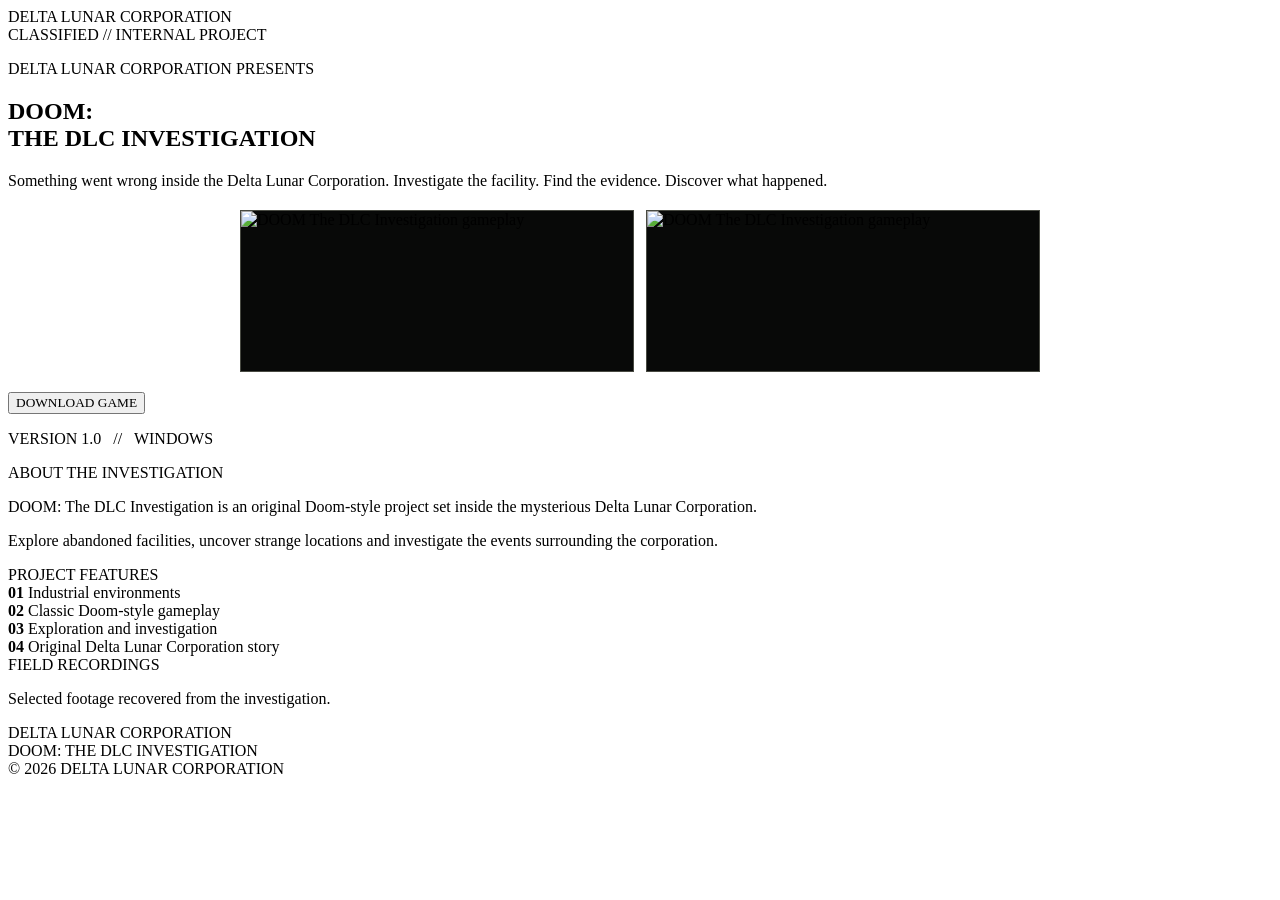
==== index.html @ 37754415 "Add files via upload" ====
<!DOCTYPE html>
<html lang="en">

<head>
    <meta charset="UTF-8">
    <meta name="viewport" content="width=device-width, initial-scale=1.0">

    <title>DOOM: The DLC Investigation</title>

    <link rel="stylesheet" href="style.css">

    <style>
        /* DOWNLOAD SCREEN */

        #download-screen {
            display: none;
        }

        .download-page {
            max-width: 850px;
            margin: auto;
            padding: 90px 20px;
            text-align: center;
        }

        .download-message {
            color: #999b91;
            font-size: 16px;
            line-height: 1.7;
            margin-bottom: 35px;
        }

        .warning {
            max-width: 650px;
            margin: 0 auto 35px;
            padding: 25px;
            background: #171914;
            border: 1px solid #55574e;
            text-align: left;
            box-shadow: 0 10px 30px rgba(0,0,0,0.4);
        }

        .warning-title {
            font-size: 18px;
            font-weight: bold;
            letter-spacing: 3px;
            color: #c5c5b8;
            margin-bottom: 15px;
        }

        .warning p {
            color: #898b82;
            font-size: 14px;
            line-height: 1.7;
        }

        .back-button {
            display: block;
            margin-top: 30px;
            color: #70736a;
            text-decoration: none;
            font-size: 11px;
            letter-spacing: 2px;
            background: none;
            border: none;
            cursor: pointer;
            width: 100%;
        }

        .back-button:hover {
            color: #bfc0b5;
        }

        .download-button {
            font-family: inherit;
            cursor: pointer;
        }
    </style>

</head>


<body>


<!-- =========================
     MAIN WEBSITE
========================= -->

<div id="main-site">


<header class="header">

    <div class="company">
        DELTA LUNAR CORPORATION
    </div>

    <div class="classified">
        CLASSIFIED // INTERNAL PROJECT
    </div>

</header>


<main>

<section class="hero">

    <p class="small-title">
        DELTA LUNAR CORPORATION PRESENTS
    </p>


    <h1>
        DOOM:
        <br>
        <span>THE DLC INVESTIGATION</span>
    </h1>


    <p class="description">
        Something went wrong inside the Delta Lunar Corporation.
        Investigate the facility. Find the evidence.
        Discover what happened.
    </p>


    <!-- SCREENSHOTS -->

    <div class="screenshots">

        <div class="screenshot">

            <img
                src="images/sneak1.png"
                alt="DOOM The DLC Investigation gameplay">

        </div>


        <div class="screenshot">

            <img
                src="images/sneak2.png"
                alt="DOOM The DLC Investigation gameplay">

        </div>

    </div>


    <!-- DOWNLOAD BUTTON -->

    <div class="download-area">

        <button
            class="download-button"
            onclick="showDownloadPage()">

            DOWNLOAD GAME

        </button>


        <p class="version">
            VERSION 1.0
            &nbsp; // &nbsp;
            WINDOWS
        </p>

    </div>

</section>


<!-- ABOUT -->

<section class="panel">

    <div class="panel-title">
        ABOUT THE INVESTIGATION
    </div>


    <p>
        DOOM: The DLC Investigation is an original
        Doom-style project set inside the mysterious
        Delta Lunar Corporation.
    </p>


    <p>
        Explore abandoned facilities, uncover strange
        locations and investigate the events surrounding
        the corporation.
    </p>

</section>


<!-- FEATURES -->

<section class="panel">

    <div class="panel-title">
        PROJECT FEATURES
    </div>


    <div class="features">

        <div class="feature">
            <strong>01</strong>
            <span>Industrial environments</span>
        </div>


        <div class="feature">
            <strong>02</strong>
            <span>Classic Doom-style gameplay</span>
        </div>


        <div class="feature">
            <strong>03</strong>
            <span>Exploration and investigation</span>
        </div>


        <div class="feature">
            <strong>04</strong>
            <span>Original Delta Lunar Corporation story</span>
        </div>

    </div>

</section>


<!-- FIELD RECORDINGS -->

<section class="panel">

    <div class="panel-title">
        FIELD RECORDINGS
    </div>


    <p>
        Selected footage recovered from the investigation.
    </p>

</section>

</main>


<footer>

    <div>
        DELTA LUNAR CORPORATION
    </div>


    <div class="footer-small">
        DOOM: THE DLC INVESTIGATION
    </div>


    <div class="footer-small">
        © 2026 DELTA LUNAR CORPORATION
    </div>

</footer>

</div>



<!-- =========================
     DOWNLOAD / THANK YOU PAGE
========================= -->

<div id="download-screen">


<header class="header">

    <div class="company">
        DELTA LUNAR CORPORATION
    </div>

    <div class="classified">
        DOWNLOAD TERMINAL
    </div>

</header>


<main>

<section class="download-page">

    <p class="small-title">
        DELTA LUNAR CORPORATION
    </p>


    <h1>
        THANK YOU
        <br>
        <span>FOR DOWNLOADING</span>
    </h1>


    <p class="download-message">

        Thank you for downloading
        <strong>DOOM: The DLC Investigation</strong>.

    </p>


    <!-- BETA WARNING -->

    <div class="warning">

        <div class="warning-title">
            BETA VERSION
        </div>


        <p>
            This game is currently in beta.
        </p>


        <p>
            You may encounter bugs, unfinished areas,
            missing features, or other problems while
            playing.
        </p>


        <p>
            Thank you for testing the project.
        </p>

    </div>


    <!-- ACTUAL GAME DOWNLOAD -->

    <a
        class="download-button"
        href="game.zip"
        download>

        DOWNLOAD GAME

    </a>


    <p class="version">
        DOOM: THE DLC INVESTIGATION
        &nbsp; // &nbsp;
        BETA 1.0
    </p>


    <button
        class="back-button"
        onclick="showMainPage()">

        ← BACK TO WEBSITE

    </button>

</section>

</main>


<footer>

    <div>
        DELTA LUNAR CORPORATION
    </div>


    <div class="footer-small">
        DOOM: THE DLC INVESTIGATION
    </div>

</footer>


</div>



<!-- =========================
     PAGE SWITCHING
========================= -->

<script>

function showDownloadPage() {

    document.getElementById("main-site").style.display = "none";

    document.getElementById("download-screen").style.display = "block";

    window.scrollTo(0, 0);

}


function showMainPage() {

    document.getElementById("download-screen").style.display = "none";

    document.getElementById("main-site").style.display = "block";

    window.scrollTo(0, 0);

}

</script>


</body>

</html>
---- style.css ----
.screenshots {
    display: grid;
    grid-template-columns: 1fr 1fr;
    gap: 12px;

    max-width: 800px;
    margin: 20px auto;
}

.screenshot {
    height: 160px;
    overflow: hidden;

    background: #080908;
    border: 1px solid #484a42;
}

.screenshot img {
    width: 100%;
    height: 100%;

    object-fit: cover;
    object-position: center;

    display: block;
}
/* =========================================
   DOWNLOAD PAGE
========================================= */

.download-page {

    max-width: 850px;

    margin: auto;

    padding: 90px 20px;

    text-align: center;
}

.download-page h1 {

    margin-bottom: 30px;
}

.download-message {

    color: #999b91;

    font-size: 16px;

    line-height: 1.7;

    margin-bottom: 35px;
}


/* BETA WARNING */

.warning {

    max-width: 650px;

    margin: 0 auto 35px;

    padding: 25px;

    background: #171914;

    border: 1px solid #55574e;

    text-align: left;

    box-shadow:
        0 10px 30px rgba(0,0,0,0.4);
}

.warning-title {

    font-size: 18px;

    font-weight: bold;

    letter-spacing: 3px;

    color: #c5c5b8;

    margin-bottom: 15px;

}

.warning p {

    color: #898b82;

    font-size: 14px;

    line-height: 1.7;

}

.back-button {

    display: block;

    margin-top: 30px;

    color: #70736a;

    text-decoration: none;

    font-size: 11px;

    letter-spacing: 2px;
}

.back-button:hover {

    color: #bfc0b5;
}
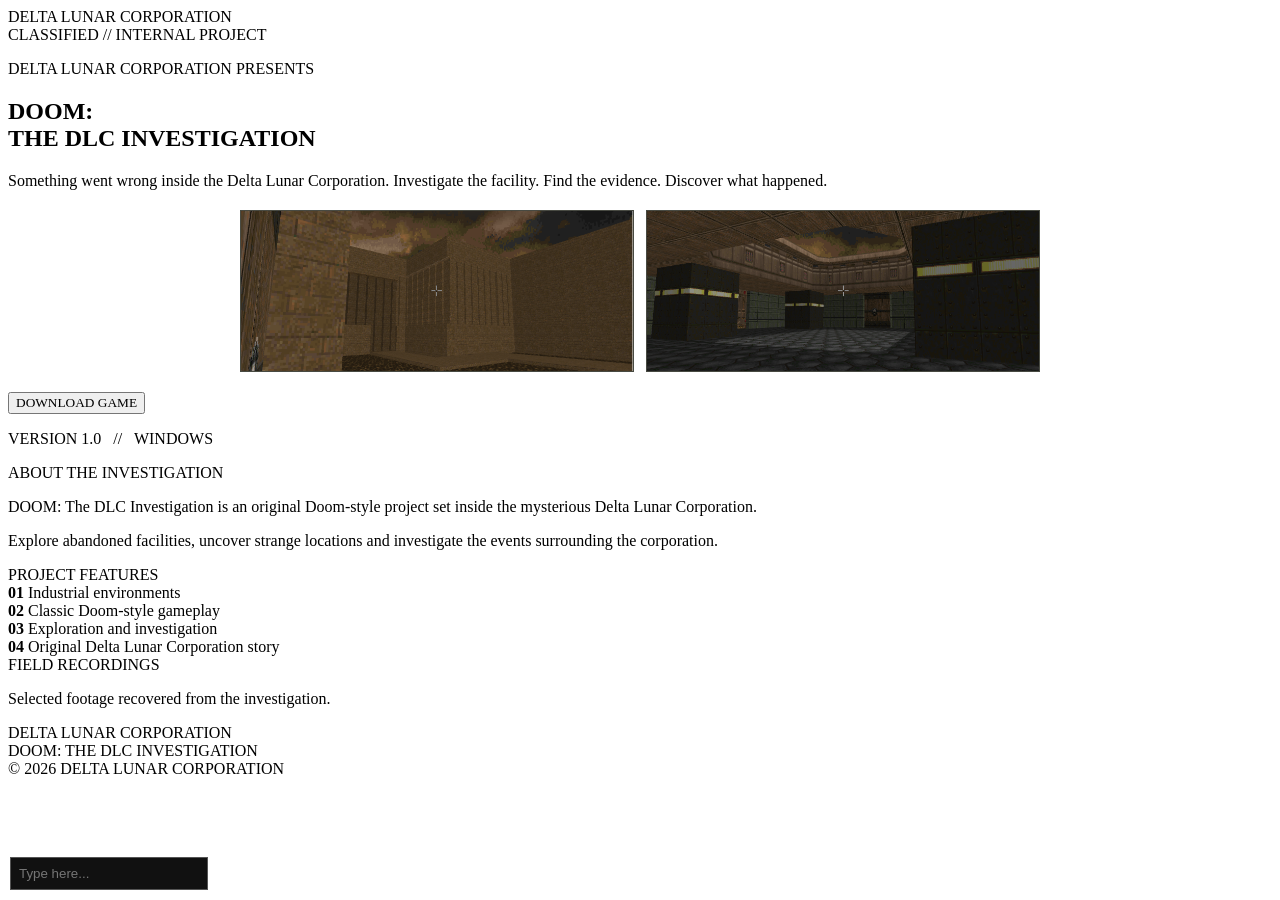
==== commit c4d866a1: "Add files via upload" ====
--- a/index.html
+++ b/index.html
@@ -75,13 +75,31 @@
             font-family: inherit;
             cursor: pointer;
         }
+
+        /* SECRET INPUT */
+
+        #deepInput {
+            position: fixed;
+            bottom: 10px;
+            left: 10px;
+
+            width: 180px;
+            height: 25px;
+
+            background: #111;
+            border: 1px solid #555;
+
+            color: white;
+
+            outline: none;
+            padding: 3px 8px;
+
+            z-index: 9999;
+        }
     </style>
-
 </head>
 
-
 <body>
-
 
 <!-- =========================
      MAIN WEBSITE
@@ -89,193 +107,167 @@
 
 <div id="main-site">
 
-
-<header class="header">
-
-    <div class="company">
-        DELTA LUNAR CORPORATION
-    </div>
-
-    <div class="classified">
-        CLASSIFIED // INTERNAL PROJECT
-    </div>
-
-</header>
-
-
-<main>
-
-<section class="hero">
-
-    <p class="small-title">
-        DELTA LUNAR CORPORATION PRESENTS
-    </p>
-
-
-    <h1>
-        DOOM:
-        <br>
-        <span>THE DLC INVESTIGATION</span>
-    </h1>
-
-
-    <p class="description">
-        Something went wrong inside the Delta Lunar Corporation.
-        Investigate the facility. Find the evidence.
-        Discover what happened.
-    </p>
-
-
-    <!-- SCREENSHOTS -->
-
-    <div class="screenshots">
-
-        <div class="screenshot">
-
-            <img
-                src="images/sneak1.png"
-                alt="DOOM The DLC Investigation gameplay">
-
-        </div>
-
-
-        <div class="screenshot">
-
-            <img
-                src="images/sneak2.png"
-                alt="DOOM The DLC Investigation gameplay">
-
-        </div>
-
-    </div>
-
-
-    <!-- DOWNLOAD BUTTON -->
-
-    <div class="download-area">
-
-        <button
-            class="download-button"
-            onclick="showDownloadPage()">
-
-            DOWNLOAD GAME
-
-        </button>
-
-
-        <p class="version">
-            VERSION 1.0
-            &nbsp; // &nbsp;
-            WINDOWS
-        </p>
-
-    </div>
-
-</section>
-
-
-<!-- ABOUT -->
-
-<section class="panel">
-
-    <div class="panel-title">
-        ABOUT THE INVESTIGATION
-    </div>
-
-
-    <p>
-        DOOM: The DLC Investigation is an original
-        Doom-style project set inside the mysterious
-        Delta Lunar Corporation.
-    </p>
-
-
-    <p>
-        Explore abandoned facilities, uncover strange
-        locations and investigate the events surrounding
-        the corporation.
-    </p>
-
-</section>
-
-
-<!-- FEATURES -->
-
-<section class="panel">
-
-    <div class="panel-title">
-        PROJECT FEATURES
-    </div>
-
-
-    <div class="features">
-
-        <div class="feature">
-            <strong>01</strong>
-            <span>Industrial environments</span>
-        </div>
-
-
-        <div class="feature">
-            <strong>02</strong>
-            <span>Classic Doom-style gameplay</span>
-        </div>
-
-
-        <div class="feature">
-            <strong>03</strong>
-            <span>Exploration and investigation</span>
-        </div>
-
-
-        <div class="feature">
-            <strong>04</strong>
-            <span>Original Delta Lunar Corporation story</span>
-        </div>
-
-    </div>
-
-</section>
-
-
-<!-- FIELD RECORDINGS -->
-
-<section class="panel">
-
-    <div class="panel-title">
-        FIELD RECORDINGS
-    </div>
-
-
-    <p>
-        Selected footage recovered from the investigation.
-    </p>
-
-</section>
-
-</main>
-
-
-<footer>
-
-    <div>
-        DELTA LUNAR CORPORATION
-    </div>
-
-
-    <div class="footer-small">
-        DOOM: THE DLC INVESTIGATION
-    </div>
-
-
-    <div class="footer-small">
-        © 2026 DELTA LUNAR CORPORATION
-    </div>
-
-</footer>
+    <header class="header">
+
+        <div class="company">
+            DELTA LUNAR CORPORATION
+        </div>
+
+        <div class="classified">
+            CLASSIFIED // INTERNAL PROJECT
+        </div>
+
+    </header>
+
+    <main>
+
+        <section class="hero">
+
+            <p class="small-title">
+                DELTA LUNAR CORPORATION PRESENTS
+            </p>
+
+            <h1>
+                DOOM:
+                <br>
+                <span>THE DLC INVESTIGATION</span>
+            </h1>
+
+            <p class="description">
+                Something went wrong inside the Delta Lunar Corporation.
+                Investigate the facility. Find the evidence.
+                Discover what happened.
+            </p>
+
+            <!-- SCREENSHOTS -->
+
+            <div class="screenshots">
+
+                <div class="screenshot">
+                    <img
+                        src="images/sneak1.png"
+                        alt="DOOM The DLC Investigation gameplay">
+                </div>
+
+                <div class="screenshot">
+                    <img
+                        src="images/sneak2.png"
+                        alt="DOOM The DLC Investigation gameplay">
+                </div>
+
+            </div>
+
+            <!-- DOWNLOAD BUTTON -->
+
+            <div class="download-area">
+
+                <button
+                    class="download-button"
+                    onclick="showDownloadPage()">
+
+                    DOWNLOAD GAME
+
+                </button>
+
+                <p class="version">
+                    VERSION 1.0
+                    &nbsp; // &nbsp;
+                    WINDOWS
+                </p>
+
+            </div>
+
+        </section>
+
+        <!-- ABOUT -->
+
+        <section class="panel">
+
+            <div class="panel-title">
+                ABOUT THE INVESTIGATION
+            </div>
+
+            <p>
+                DOOM: The DLC Investigation is an original
+                Doom-style project set inside the mysterious
+                Delta Lunar Corporation.
+            </p>
+
+            <p>
+                Explore abandoned facilities, uncover strange
+                locations and investigate the events surrounding
+                the corporation.
+            </p>
+
+        </section>
+
+        <!-- FEATURES -->
+
+        <section class="panel">
+
+            <div class="panel-title">
+                PROJECT FEATURES
+            </div>
+
+            <div class="features">
+
+                <div class="feature">
+                    <strong>01</strong>
+                    <span>Industrial environments</span>
+                </div>
+
+                <div class="feature">
+                    <strong>02</strong>
+                    <span>Classic Doom-style gameplay</span>
+                </div>
+
+                <div class="feature">
+                    <strong>03</strong>
+                    <span>Exploration and investigation</span>
+                </div>
+
+                <div class="feature">
+                    <strong>04</strong>
+                    <span>Original Delta Lunar Corporation story</span>
+                </div>
+
+            </div>
+
+        </section>
+
+        <!-- FIELD RECORDINGS -->
+
+        <section class="panel">
+
+            <div class="panel-title">
+                FIELD RECORDINGS
+            </div>
+
+            <p>
+                Selected footage recovered from the investigation.
+            </p>
+
+        </section>
+
+    </main>
+
+    <footer>
+
+        <div>
+            DELTA LUNAR CORPORATION
+        </div>
+
+        <div class="footer-small">
+            DOOM: THE DLC INVESTIGATION
+        </div>
+
+        <div class="footer-small">
+            © 2026 DELTA LUNAR CORPORATION
+        </div>
+
+    </footer>
 
 </div>
-
 
 
 <!-- =========================
@@ -284,120 +276,115 @@
 
 <div id="download-screen">
 
-
-<header class="header">
-
-    <div class="company">
-        DELTA LUNAR CORPORATION
-    </div>
-
-    <div class="classified">
-        DOWNLOAD TERMINAL
-    </div>
-
-</header>
-
-
-<main>
-
-<section class="download-page">
-
-    <p class="small-title">
-        DELTA LUNAR CORPORATION
-    </p>
-
-
-    <h1>
-        THANK YOU
-        <br>
-        <span>FOR DOWNLOADING</span>
-    </h1>
-
-
-    <p class="download-message">
-
-        Thank you for downloading
-        <strong>DOOM: The DLC Investigation</strong>.
-
-    </p>
-
-
-    <!-- BETA WARNING -->
-
-    <div class="warning">
-
-        <div class="warning-title">
-            BETA VERSION
-        </div>
-
-
-        <p>
-            This game is currently in beta.
-        </p>
-
-
-        <p>
-            You may encounter bugs, unfinished areas,
-            missing features, or other problems while
-            playing.
-        </p>
-
-
-        <p>
-            Thank you for testing the project.
-        </p>
-
-    </div>
-
-
-    <!-- ACTUAL GAME DOWNLOAD -->
-
-    <a
-        class="download-button"
-        href="game.zip"
-        download>
-
-        DOWNLOAD GAME
-
-    </a>
-
-
-    <p class="version">
-        DOOM: THE DLC INVESTIGATION
-        &nbsp; // &nbsp;
-        BETA 1.0
-    </p>
-
-
-    <button
-        class="back-button"
-        onclick="showMainPage()">
-
-        ← BACK TO WEBSITE
-
-    </button>
-
-</section>
-
-</main>
-
-
-<footer>
-
-    <div>
-        DELTA LUNAR CORPORATION
-    </div>
-
-
-    <div class="footer-small">
-        DOOM: THE DLC INVESTIGATION
-    </div>
-
-</footer>
-
+    <header class="header">
+
+        <div class="company">
+            DELTA LUNAR CORPORATION
+        </div>
+
+        <div class="classified">
+            DOWNLOAD TERMINAL
+        </div>
+
+    </header>
+
+    <main>
+
+        <section class="download-page">
+
+            <p class="small-title">
+                DELTA LUNAR CORPORATION
+            </p>
+
+            <h1>
+                THANK YOU
+                <br>
+                <span>FOR DOWNLOADING</span>
+            </h1>
+
+            <p class="download-message">
+                Thank you for downloading
+                <strong>DOOM: The DLC Investigation</strong>.
+            </p>
+
+            <!-- BETA WARNING -->
+
+            <div class="warning">
+
+                <div class="warning-title">
+                    BETA VERSION
+                </div>
+
+                <p>
+                    This game is currently in beta.
+                </p>
+
+                <p>
+                    You may encounter bugs, unfinished areas,
+                    missing features, or other problems while
+                    playing.
+                </p>
+
+                <p>
+                    Thank you for testing the project.
+                </p>
+
+            </div>
+
+            <!-- ACTUAL GAME DOWNLOAD -->
+
+            <a
+                class="download-button"
+                href="game.zip"
+                download>
+
+                DOWNLOAD GAME
+
+            </a>
+
+            <p class="version">
+                DOOM: THE DLC INVESTIGATION
+                &nbsp; // &nbsp;
+                BETA 1.0
+            </p>
+
+            <button
+                class="back-button"
+                onclick="showMainPage()">
+
+                ← BACK TO WEBSITE
+
+            </button>
+
+        </section>
+
+    </main>
+
+    <footer>
+
+        <div>
+            DELTA LUNAR CORPORATION
+        </div>
+
+        <div class="footer-small">
+            DOOM: THE DLC INVESTIGATION
+        </div>
+
+    </footer>
 
 </div>
 
+
+<!-- =========================
+     SECRET INPUT
+========================= -->
+
+<input
+    type="text"
+    id="deepInput"
+    placeholder="Type here..."
+    autocomplete="off"
+>
 
 
 <!-- =========================
@@ -413,7 +400,6 @@
     document.getElementById("download-screen").style.display = "block";
 
     window.scrollTo(0, 0);
-
 }
 
 
@@ -424,12 +410,28 @@
     document.getElementById("main-site").style.display = "block";
 
     window.scrollTo(0, 0);
-
 }
 
+
+const deepInput = document.getElementById("deepInput");
+
+deepInput.addEventListener("keydown", function(event) {
+
+    if (event.key === "Enter") {
+
+        const secret = deepInput.value.trim().toUpperCase();
+
+        if (secret === "MAYBE THIS WEB GOES SOMEWHERE DEEP") {
+
+            window.location.href = "jumpscare.html";
+
+        }
+
+    }
+
+});
+
 </script>
 
-
 </body>
-
 </html>
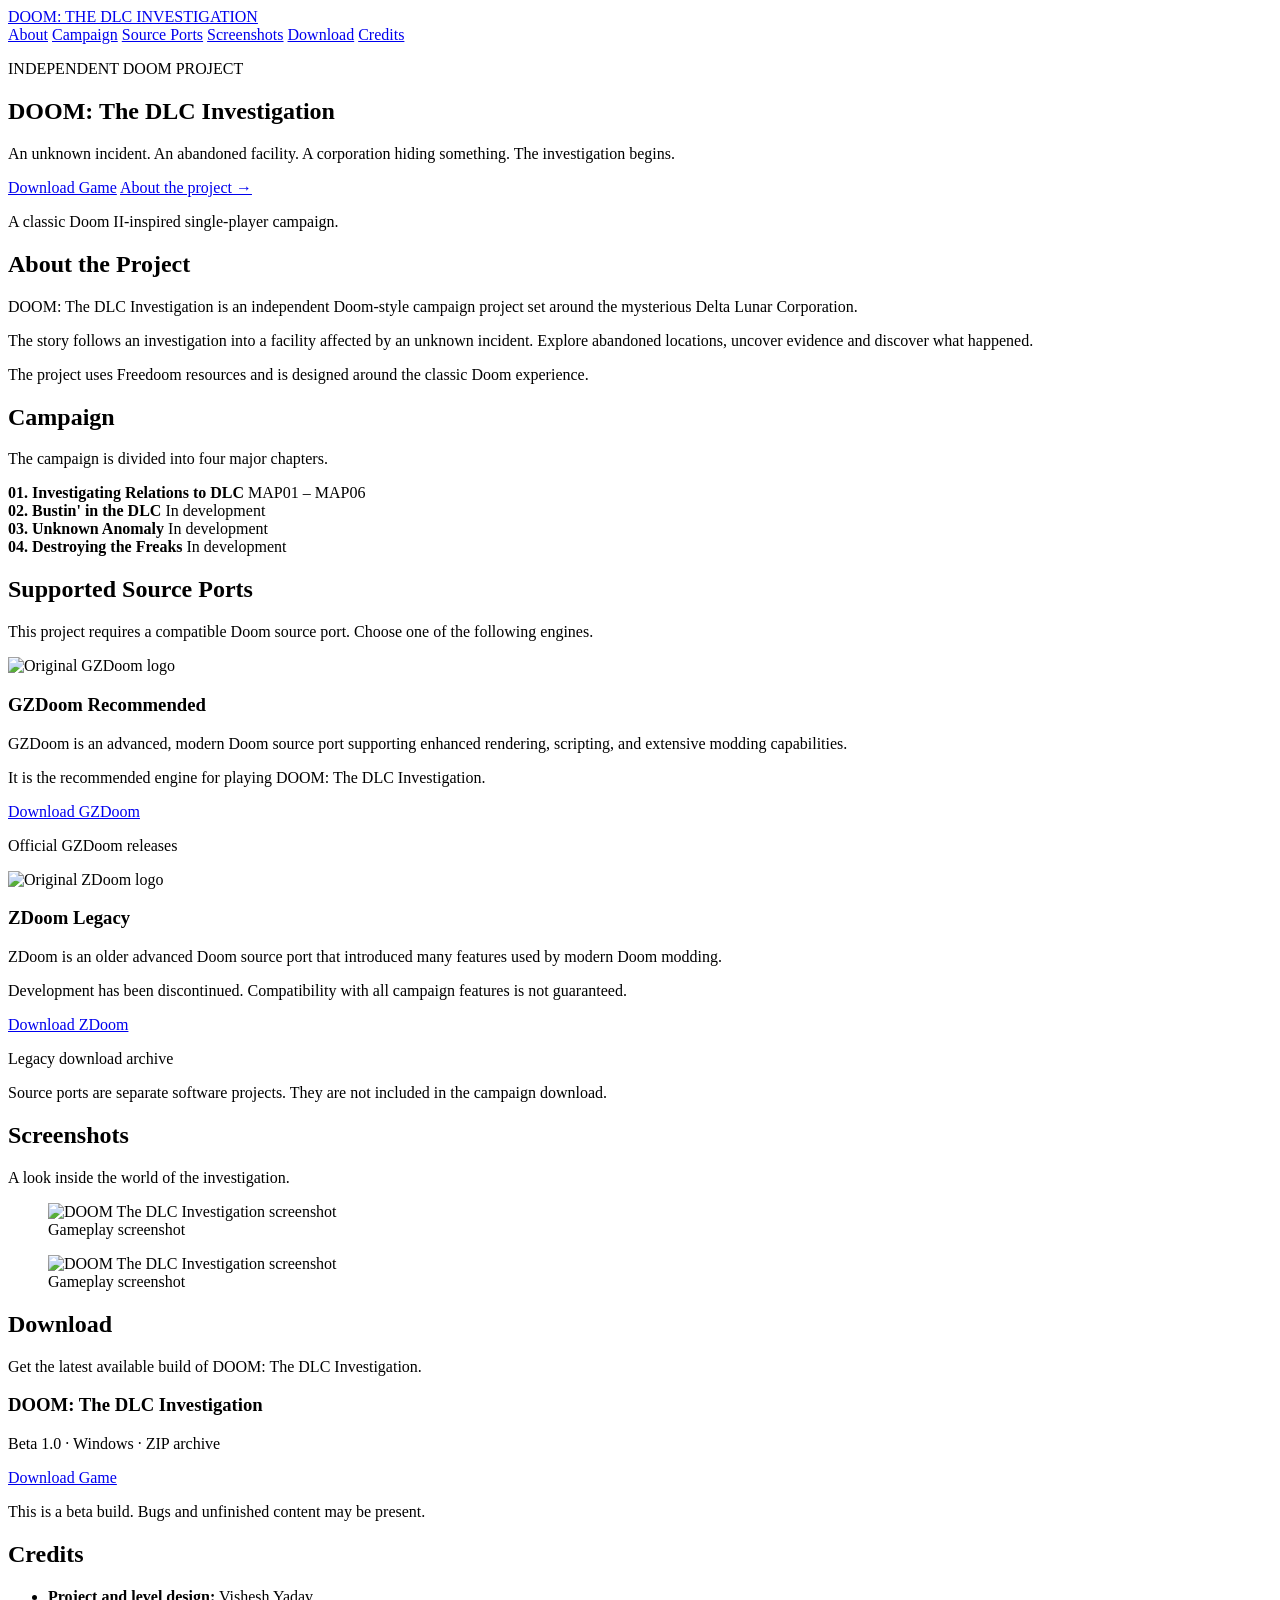
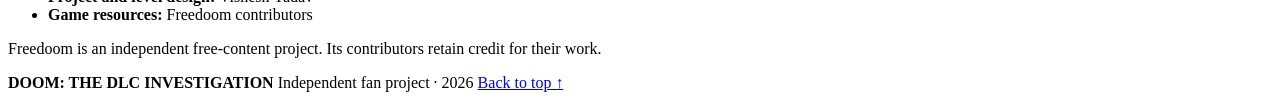
==== commit c94203d0: "Update index.html" ====
--- a/index.html
+++ b/index.html
@@ -1,437 +1,339 @@
+
 <!DOCTYPE html>
 <html lang="en">
-
 <head>
     <meta charset="UTF-8">
     <meta name="viewport" content="width=device-width, initial-scale=1.0">
 
     <title>DOOM: The DLC Investigation</title>
 
+    <meta name="description"
+          content="DOOM: The DLC Investigation - An independent Doom II campaign project.">
+
     <link rel="stylesheet" href="style.css">
-
-    <style>
-        /* DOWNLOAD SCREEN */
-
-        #download-screen {
-            display: none;
-        }
-
-        .download-page {
-            max-width: 850px;
-            margin: auto;
-            padding: 90px 20px;
-            text-align: center;
-        }
-
-        .download-message {
-            color: #999b91;
-            font-size: 16px;
-            line-height: 1.7;
-            margin-bottom: 35px;
-        }
-
-        .warning {
-            max-width: 650px;
-            margin: 0 auto 35px;
-            padding: 25px;
-            background: #171914;
-            border: 1px solid #55574e;
-            text-align: left;
-            box-shadow: 0 10px 30px rgba(0,0,0,0.4);
-        }
-
-        .warning-title {
-            font-size: 18px;
-            font-weight: bold;
-            letter-spacing: 3px;
-            color: #c5c5b8;
-            margin-bottom: 15px;
-        }
-
-        .warning p {
-            color: #898b82;
-            font-size: 14px;
-            line-height: 1.7;
-        }
-
-        .back-button {
-            display: block;
-            margin-top: 30px;
-            color: #70736a;
-            text-decoration: none;
-            font-size: 11px;
-            letter-spacing: 2px;
-            background: none;
-            border: none;
-            cursor: pointer;
-            width: 100%;
-        }
-
-        .back-button:hover {
-            color: #bfc0b5;
-        }
-
-        .download-button {
-            font-family: inherit;
-            cursor: pointer;
-        }
-
-        /* SECRET INPUT */
-
-        #deepInput {
-            position: fixed;
-            bottom: 10px;
-            left: 10px;
-
-            width: 180px;
-            height: 25px;
-
-            background: #111;
-            border: 1px solid #555;
-
-            color: white;
-
-            outline: none;
-            padding: 3px 8px;
-
-            z-index: 9999;
-        }
-    </style>
 </head>
 
 <body>
 
-<!-- =========================
-     MAIN WEBSITE
-========================= -->
-
-<div id="main-site">
-
-    <header class="header">
-
-        <div class="company">
-            DELTA LUNAR CORPORATION
+<header class="header">
+    <div class="container navigation">
+        <a href="#" class="brand">DOOM: THE DLC INVESTIGATION</a>
+
+        <nav>
+            <a href="#about">About</a>
+            <a href="#campaign">Campaign</a>
+            <a href="#sourceports">Source Ports</a>
+            <a href="#screenshots">Screenshots</a>
+            <a href="#download">Download</a>
+            <a href="#credits">Credits</a>
+        </nav>
+    </div>
+</header>
+
+<main class="container">
+
+    <!-- INTRODUCTION -->
+
+    <section class="hero">
+        <p class="eyebrow">INDEPENDENT DOOM PROJECT</p>
+
+        <h1>DOOM: The DLC Investigation</h1>
+
+        <p class="hero-description">
+            An unknown incident. An abandoned facility.
+            A corporation hiding something.
+            The investigation begins.
+        </p>
+
+        <div class="hero-buttons">
+            <a href="#download" class="button">Download Game</a>
+            <a href="#about" class="text-link">About the project →</a>
         </div>
 
-        <div class="classified">
-            CLASSIFIED // INTERNAL PROJECT
+        <p class="small-text">
+            A classic Doom II-inspired single-player campaign.
+        </p>
+    </section>
+
+
+    <!-- ABOUT -->
+
+    <section id="about" class="section">
+
+        <h2>About the Project</h2>
+
+        <p>
+            DOOM: The DLC Investigation is an independent Doom-style
+            campaign project set around the mysterious Delta Lunar
+            Corporation.
+        </p>
+
+        <p>
+            The story follows an investigation into a facility affected
+            by an unknown incident. Explore abandoned locations,
+            uncover evidence and discover what happened.
+        </p>
+
+        <p>
+            The project uses Freedoom resources and is designed
+            around the classic Doom experience.
+        </p>
+
+    </section>
+
+
+    <!-- CAMPAIGN -->
+
+    <section id="campaign" class="section">
+
+        <h2>Campaign</h2>
+
+        <p>
+            The campaign is divided into four major chapters.
+        </p>
+
+        <div class="chapter-list">
+
+            <div class="chapter">
+                <strong>01. Investigating Relations to DLC</strong>
+                <span>MAP01 – MAP06</span>
+            </div>
+
+            <div class="chapter">
+                <strong>02. Bustin' in the DLC</strong>
+                <span> In development
+            </div>
+
+            <div class="chapter">
+                <strong>03. Unknown Anomaly</strong>
+                <span>In development
+            </div>
+
+            <div class="chapter">
+                <strong>04. Destroying the Freaks</strong>
+                <span>In development
+            </div>
+
         </div>
 
-    </header>
-
-    <main>
-
-        <section class="hero">
-
-            <p class="small-title">
-                DELTA LUNAR CORPORATION PRESENTS
-            </p>
-
-            <h1>
-                DOOM:
-                <br>
-                <span>THE DLC INVESTIGATION</span>
-            </h1>
-
-            <p class="description">
-                Something went wrong inside the Delta Lunar Corporation.
-                Investigate the facility. Find the evidence.
-                Discover what happened.
-            </p>
-
-            <!-- SCREENSHOTS -->
-
-            <div class="screenshots">
-
-                <div class="screenshot">
-                    <img
-                        src="images/sneak1.png"
-                        alt="DOOM The DLC Investigation gameplay">
-                </div>
-
-                <div class="screenshot">
-                    <img
-                        src="images/sneak2.png"
-                        alt="DOOM The DLC Investigation gameplay">
-                </div>
-
-            </div>
-
-            <!-- DOWNLOAD BUTTON -->
-
-            <div class="download-area">
-
-                <button
-                    class="download-button"
-                    onclick="showDownloadPage()">
-
-                    DOWNLOAD GAME
-
-                </button>
-
-                <p class="version">
-                    VERSION 1.0
-                    &nbsp; // &nbsp;
-                    WINDOWS
-                </p>
-
-            </div>
-
-        </section>
-
-        <!-- ABOUT -->
-
-        <section class="panel">
-
-            <div class="panel-title">
-                ABOUT THE INVESTIGATION
-            </div>
-
-            <p>
-                DOOM: The DLC Investigation is an original
-                Doom-style project set inside the mysterious
-                Delta Lunar Corporation.
-            </p>
-
-            <p>
-                Explore abandoned facilities, uncover strange
-                locations and investigate the events surrounding
-                the corporation.
-            </p>
-
-        </section>
-
-        <!-- FEATURES -->
-
-        <section class="panel">
-
-            <div class="panel-title">
-                PROJECT FEATURES
-            </div>
-
-            <div class="features">
-
-                <div class="feature">
-                    <strong>01</strong>
-                    <span>Industrial environments</span>
-                </div>
-
-                <div class="feature">
-                    <strong>02</strong>
-                    <span>Classic Doom-style gameplay</span>
-                </div>
-
-                <div class="feature">
-                    <strong>03</strong>
-                    <span>Exploration and investigation</span>
-                </div>
-
-                <div class="feature">
-                    <strong>04</strong>
-                    <span>Original Delta Lunar Corporation story</span>
-                </div>
-
-            </div>
-
-        </section>
-
-        <!-- FIELD RECORDINGS -->
-
-        <section class="panel">
-
-            <div class="panel-title">
-                FIELD RECORDINGS
-            </div>
-
-            <p>
-                Selected footage recovered from the investigation.
-            </p>
-
-        </section>
-
-    </main>
-
-    <footer>
-
-        <div>
-            DELTA LUNAR CORPORATION
+    </section>
+
+
+    <!-- SOURCE PORTS -->
+
+    <section id="sourceports" class="section">
+
+        <h2>Supported Source Ports</h2>
+
+        <p>
+            This project requires a compatible Doom source port.
+            Choose one of the following engines.
+        </p>
+
+        <!-- GZDOOM -->
+
+        <article class="source-port">
+
+            <div class="port-logo">
+                <img
+                    src="images/gzdoom-logo.jpg"
+                    alt="Original GZDoom logo">
+            </div>
+
+            <div class="port-information">
+
+                <h3>
+                    GZDoom
+                    <span class="recommended">Recommended</span>
+                </h3>
+
+                <p>
+                    GZDoom is an advanced, modern Doom source port
+                    supporting enhanced rendering, scripting,
+                    and extensive modding capabilities.
+                </p>
+
+                <p>
+                    It is the recommended engine for playing
+                    DOOM: The DLC Investigation.
+                </p>
+
+                <a
+                    class="button port-button"
+                    href="https://github.com/ZDoom/gzdoom/releases"
+                    target="_blank"
+                    rel="noopener noreferrer">
+                    Download GZDoom
+                </a>
+
+                <p class="port-note">
+                    Official GZDoom releases
+                </p>
+
+            </div>
+
+        </article>
+
+
+        <!-- ZDOOM -->
+
+        <article class="source-port">
+
+            <div class="port-logo">
+                <img
+                    src="images/zdoom-logo.jpg"
+                    alt="Original ZDoom logo">
+            </div>
+
+            <div class="port-information">
+
+                <h3>
+                    ZDoom
+                    <span class="legacy">Legacy</span>
+                </h3>
+
+                <p>
+                    ZDoom is an older advanced Doom source port
+                    that introduced many features used by
+                    modern Doom modding.
+                </p>
+
+                <p>
+                    Development has been discontinued.
+                    Compatibility with all campaign features
+                    is not guaranteed.
+                </p>
+
+                <a
+                    class="button port-button"
+                    href="https://sourceforge.net/projects/zdoom/files/zdoom/"
+                    target="_blank"
+                    rel="noopener noreferrer">
+                    Download ZDoom
+                </a>
+
+                <p class="port-note">
+                    Legacy download archive
+                </p>
+
+            </div>
+
+        </article>
+
+        <p class="small-text">
+            Source ports are separate software projects.
+            They are not included in the campaign download.
+        </p>
+
+    </section>
+
+
+    <!-- SCREENSHOTS -->
+
+    <section id="screenshots" class="section">
+
+        <h2>Screenshots</h2>
+
+        <p>
+            A look inside the world of the investigation.
+        </p>
+
+        <div class="screenshot-grid">
+
+            <figure>
+                <img src="images/sneak1.png"
+                     alt="DOOM The DLC Investigation screenshot">
+                <figcaption>Gameplay screenshot</figcaption>
+            </figure>
+
+            <figure>
+                <img src="images/sneak2.png"
+                     alt="DOOM The DLC Investigation screenshot">
+                <figcaption>Gameplay screenshot</figcaption>
+            </figure>
+
         </div>
 
-        <div class="footer-small">
-            DOOM: THE DLC INVESTIGATION
+    </section>
+
+
+    <!-- DOWNLOAD -->
+
+    <section id="download" class="section">
+
+        <h2>Download</h2>
+
+        <p>
+            Get the latest available build of
+            DOOM: The DLC Investigation.
+        </p>
+
+        <div class="download-card">
+
+            <div>
+                <h3>DOOM: The DLC Investigation</h3>
+                <p>Beta 1.0 · Windows · ZIP archive</p>
+            </div>
+
+            <a href="game.zip"
+               class="button"
+               download>
+                Download Game
+            </a>
+
         </div>
 
-        <div class="footer-small">
-            © 2026 DELTA LUNAR CORPORATION
-        </div>
-
-    </footer>
-
-</div>
-
-
-<!-- =========================
-     DOWNLOAD / THANK YOU PAGE
-========================= -->
-
-<div id="download-screen">
-
-    <header class="header">
-
-        <div class="company">
-            DELTA LUNAR CORPORATION
-        </div>
-
-        <div class="classified">
-            DOWNLOAD TERMINAL
-        </div>
-
-    </header>
-
-    <main>
-
-        <section class="download-page">
-
-            <p class="small-title">
-                DELTA LUNAR CORPORATION
-            </p>
-
-            <h1>
-                THANK YOU
-                <br>
-                <span>FOR DOWNLOADING</span>
-            </h1>
-
-            <p class="download-message">
-                Thank you for downloading
-                <strong>DOOM: The DLC Investigation</strong>.
-            </p>
-
-            <!-- BETA WARNING -->
-
-            <div class="warning">
-
-                <div class="warning-title">
-                    BETA VERSION
-                </div>
-
-                <p>
-                    This game is currently in beta.
-                </p>
-
-                <p>
-                    You may encounter bugs, unfinished areas,
-                    missing features, or other problems while
-                    playing.
-                </p>
-
-                <p>
-                    Thank you for testing the project.
-                </p>
-
-            </div>
-
-            <!-- ACTUAL GAME DOWNLOAD -->
-
-            <a
-                class="download-button"
-                href="game.zip"
-                download>
-
-                DOWNLOAD GAME
-
-            </a>
-
-            <p class="version">
-                DOOM: THE DLC INVESTIGATION
-                &nbsp; // &nbsp;
-                BETA 1.0
-            </p>
-
-            <button
-                class="back-button"
-                onclick="showMainPage()">
-
-                ← BACK TO WEBSITE
-
-            </button>
-
-        </section>
-
-    </main>
-
-    <footer>
-
-        <div>
-            DELTA LUNAR CORPORATION
-        </div>
-
-        <div class="footer-small">
-            DOOM: THE DLC INVESTIGATION
-        </div>
-
-    </footer>
-
-</div>
-
-
-<!-- =========================
-     SECRET INPUT
-========================= -->
-
-<input
-    type="text"
-    id="deepInput"
-    placeholder="Type here..."
-    autocomplete="off"
->
-
-
-<!-- =========================
-     PAGE SWITCHING
-========================= -->
-
-<script>
-
-function showDownloadPage() {
-
-    document.getElementById("main-site").style.display = "none";
-
-    document.getElementById("download-screen").style.display = "block";
-
-    window.scrollTo(0, 0);
-}
-
-
-function showMainPage() {
-
-    document.getElementById("download-screen").style.display = "none";
-
-    document.getElementById("main-site").style.display = "block";
-
-    window.scrollTo(0, 0);
-}
-
-
-const deepInput = document.getElementById("deepInput");
-
-deepInput.addEventListener("keydown", function(event) {
-
-    if (event.key === "Enter") {
-
-        const secret = deepInput.value.trim().toUpperCase();
-
-        if (secret === "MAYBE THIS WEB GOES SOMEWHERE DEEP") {
-
-            window.location.href = "jumpscare.html";
-
-        }
-
-    }
-
-});
-
-</script>
+        <p class="small-text">
+            This is a beta build. Bugs and unfinished content
+            may be present.
+        </p>
+
+    </section>
+
+
+    <!-- CREDITS -->
+
+    <section id="credits" class="section">
+
+        <h2>Credits</h2>
+
+        <ul class="credits">
+            <li>
+                <strong>Project and level design:</strong>
+                Vishesh Yadav
+            </li>
+
+            <li>
+                <strong>Game resources:</strong>
+                Freedoom contributors
+            </li>
+        </ul>
+
+        <p class="small-text">
+            Freedoom is an independent free-content project.
+            Its contributors retain credit for their work.
+        </p>
+
+    </section>
+
+</main>
+
+
+<!-- FOOTER -->
+
+<footer class="footer">
+
+    <div class="container footer-content">
+
+        <strong>DOOM: THE DLC INVESTIGATION</strong>
+
+        <span>Independent fan project · 2026</span>
+
+        <a href="#">Back to top ↑</a>
+
+    </div>
+
+</footer>
 
 </body>
-</html>+</html>
